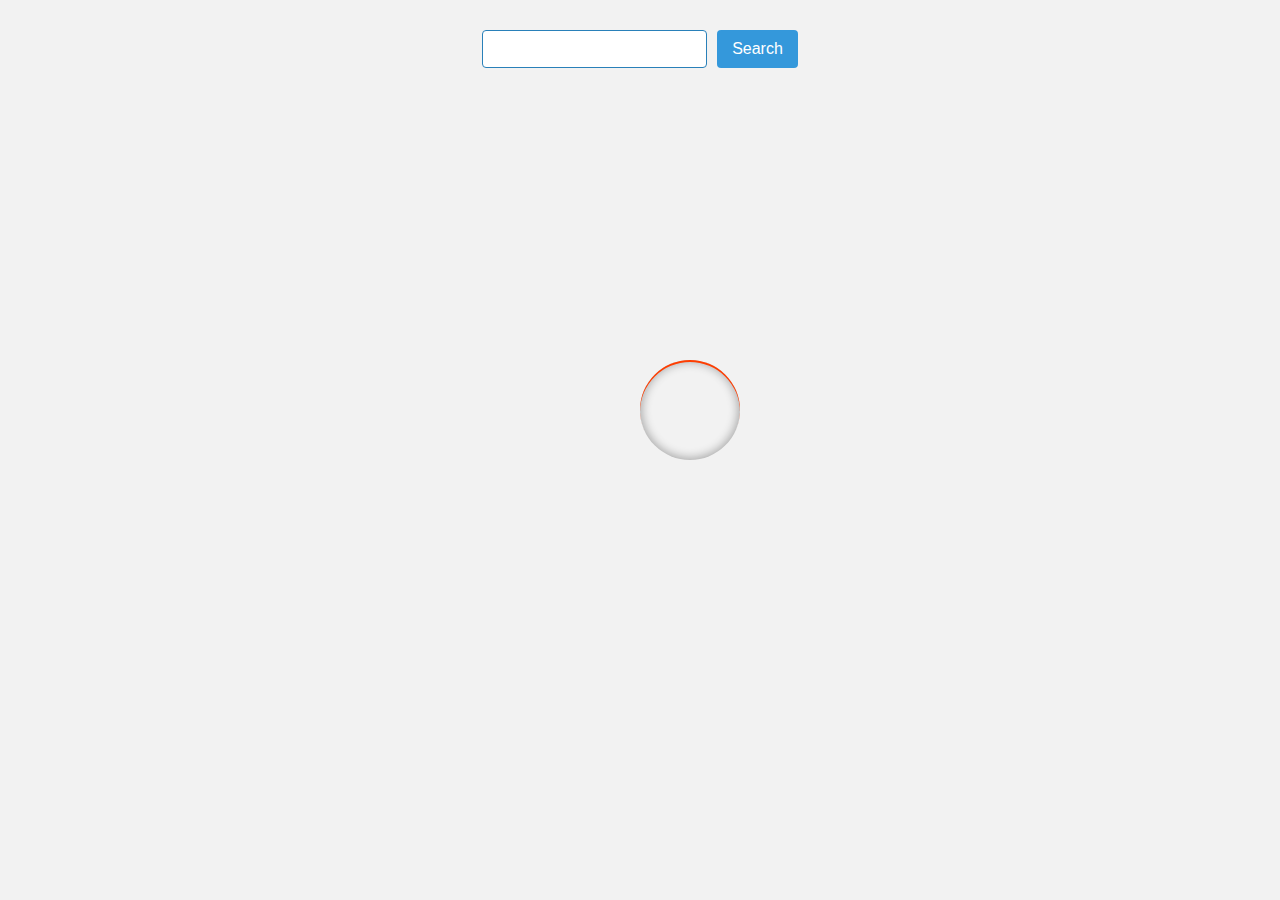
==== src/index.html @ d1128347 "Initial commit" ====
<!DOCTYPE html>
<html lang="en">
  <head>
    <meta charset="UTF-8" />
    <link rel="icon" type="image/svg+xml" href="/favicon.svg" />
    <meta name="viewport" content="width=device-width, initial-scale=1.0" />
    <title>Homework 11</title>
    <link rel="stylesheet" href="./css/styles.css" />
  </head>
  <body>
    <section>
      <form class="form">
        <input class="input" name="image" type="text" required />
        <button class="button" type="submit">Search</button>
      </form>
      <ul class="gallery"></ul>
    </section>
    <div class="loader"></div>

    <script type="module" src="./main.js"></script>
  </body>
</html>
---- src/css/styles.css ----
/**
  |============================
  | include css partials with
  | default @import url()
  |============================
*/
@import url('./reset.css');
@import url('./vite-promo.css');
@import url('./header.css');

:root {
  font-family: Inter, Avenir, Helvetica, Arial, sans-serif;
  font-size: 16px;
  line-height: 24px;
  font-weight: 400;

  color: #242424;
  background-color: rgba(255, 255, 255, 0.87);

  font-synthesis: none;
  text-rendering: optimizeLegibility;
  -webkit-font-smoothing: antialiased;
  -moz-osx-font-smoothing: grayscale;
  -webkit-text-size-adjust: 100%;
}

body {
  margin: 0;
  height: 100vh;
  background-color: #f2f2f2;
}

.button {
  background-color: #3498db;
  color: #fff;
  padding: 10px 15px;
  font-size: 16px;
  border: none;
  border-radius: 4px;
  cursor: pointer;
  transition: background-color 0.3s ease;
}

.button:hover {
  background-color: #2980b9;
}

.input {
  padding: 8px;
  font-size: 16px;
  border: 1px solid #ccc;
  border-color: #2980b9;
  border-radius: 4px;
  margin-right: 10px;
  outline: none;
}

.input:focus {
  border: 1px solid #2ab159;
}

.form {
  display: flex;
  justify-content: center;
  padding-top: 30px;
}

.gallery {
  max-width: 1440px;
  display: grid;
  grid-template-columns: repeat(4, minmax(320px, 1fr));
  grid-auto-rows: 300px;
  grid-gap: 12px;
  justify-content: center;
  padding: 0;
  list-style: none;
  margin-left: auto;
  margin-right: auto;
  margin-top: 30px;
}

.gallery-image {
  height: 80%;
  border-radius: 5px;
  width: 100%;
  object-fit: cover;
  transition: transform 0.3s ease-in-out;
}

.gallery-image:hover {
  transform: scale(1.03);
}

.gallery-item {
  box-shadow: 0px 1px 3px 0px rgba(0, 0, 0, 0.2),
    0px 1px 1px 0px rgba(0, 0, 0, 0.14), 0px 2px 1px -1px rgba(0, 0, 0, 0.12);
}

.gallery-link:hover {
  cursor: zoom-in;
}
.gallery-description {
  padding: 5px 20px;
}

.gallery-span {
  font-size: 16px;
}

.lower-text {
  display: flex;
  justify-content: center;
}

.gallery-description {
  display: flex;
  justify-content: space-between;
}

.loader {
  position: fixed;
  top: 40%;
  left: 50%;
  width: 100px;
  height: 100px;
}

.loader:before,
.loader:after {
  content: '';
  border-radius: 50%;
  position: absolute;
  inset: 0;
  box-shadow: 0 0 10px 2px rgba(0, 0, 0, 0.3) inset;
}
.loader:after {
  box-shadow: 0 2px 0 #ff3d00 inset;
  animation: rotate 2s linear infinite;
}

@keyframes rotate {
  0% {
    transform: rotate(0);
  }
  100% {
    transform: rotate(360deg);
  }
}
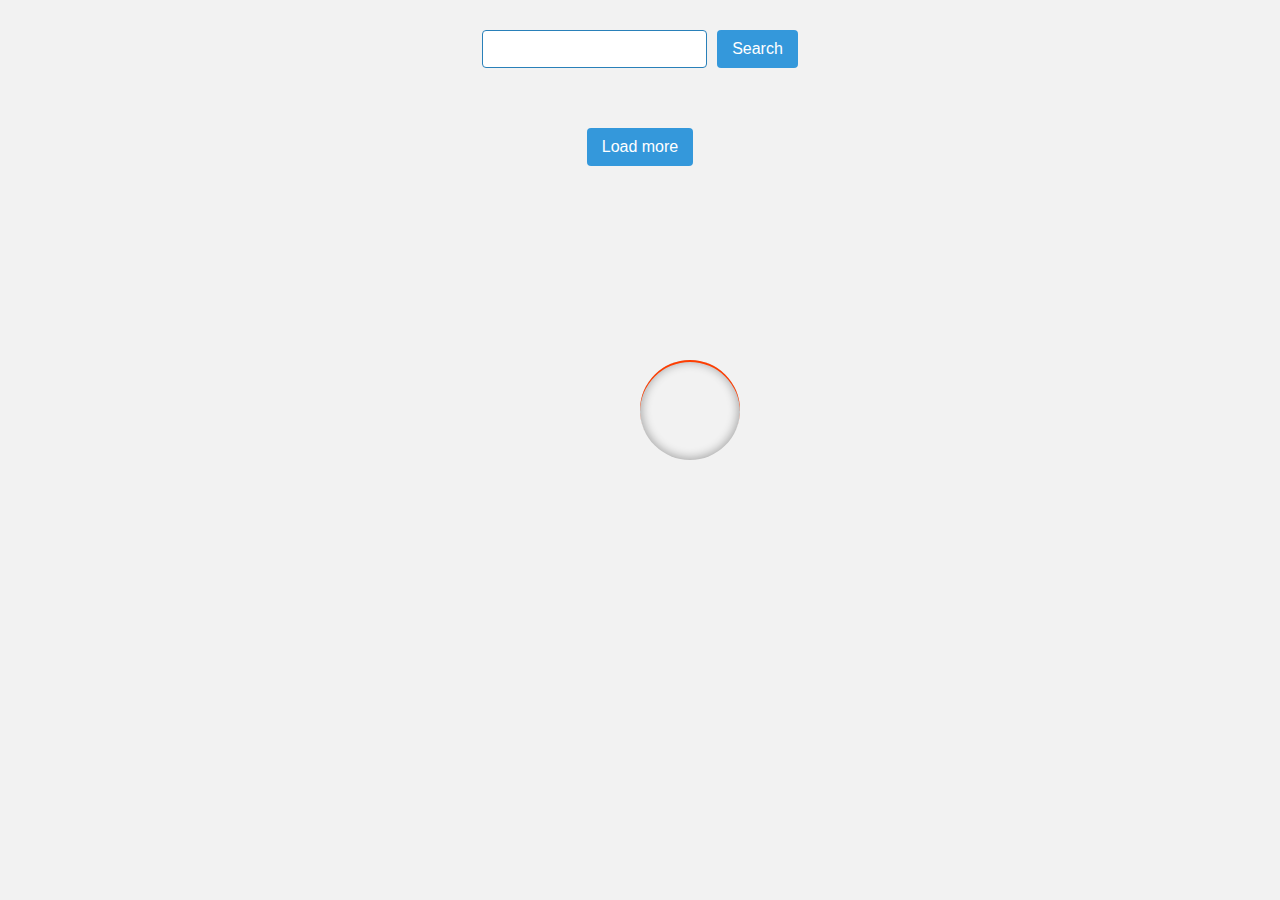
==== commit 04a92e0e: "Did HW" ====
--- a/src/index.html
+++ b/src/index.html
@@ -14,6 +14,7 @@
         <button class="button" type="submit">Search</button>
       </form>
       <ul class="gallery"></ul>
+      <button class="button loadMoreButton" type="button">Load more</button>
     </section>
     <div class="loader"></div>
 
--- a/src/css/styles.css
+++ b/src/css/styles.css
@@ -28,6 +28,10 @@
   margin: 0;
   height: 100vh;
   background-color: #f2f2f2;
+}
+
+section {
+  padding-bottom: 96px;
 }
 
 .button {
@@ -77,6 +81,7 @@
   margin-left: auto;
   margin-right: auto;
   margin-top: 30px;
+  margin-bottom: 30px;
 }
 
 .gallery-image {
@@ -117,6 +122,13 @@
   justify-content: space-between;
 }
 
+.loadMoreButton {
+  display: grid;
+  margin-left: auto;
+  margin-right: auto;
+  margin-bottom: 20px;
+}
+
 .loader {
   position: fixed;
   top: 40%;
